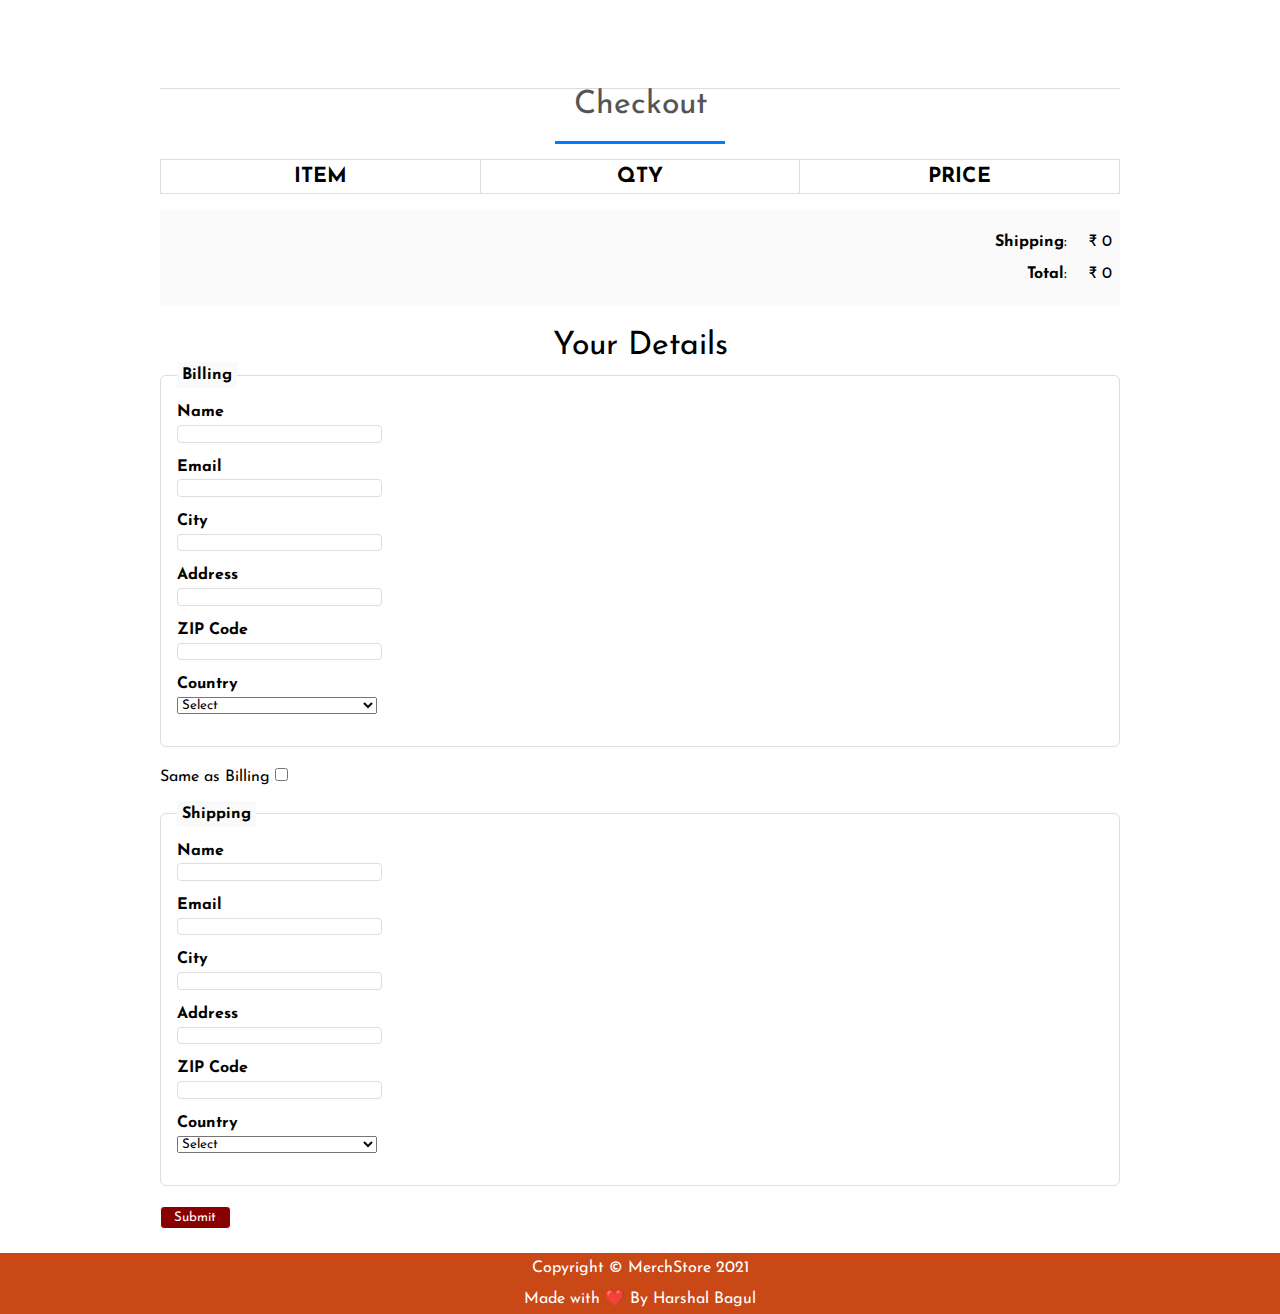
==== checkout.html @ 80168dae "first commit" ====
<!DOCTYPE html>
<html>
<head>
<title>Checkout | MerchStore</title>
<meta charset="utf-8" />
<link rel="stylesheet" href="styles/style.css" media="screen" type="text/css" />
<script type="text/javascript" src="https://ajax.googleapis.com/ajax/libs/jquery/2.0.3/jquery.min.js"></script>
<script type="text/javascript" src="scripts/jquery.store.js"></script>
<script type="text/javascript"
		src="https://stackpath.bootstrapcdn.com/bootstrap/4.4.1/js/bootstrap.min.js"></script>
</head>

<body id="checkout-page">

<div id="site">
	<header id="masthead">
	</header>
	<div id="content">
		<h1>Checkout</h1>
			<table id="checkout-cart" class="shopping-cart">
			  <thead>
				<tr>
					<th scope="col">Item</th>
					<th scope="col">Qty</th>
					<th scope="col">Price</th>
				</tr>
			  </thead>
			  <tbody>
			  
			  </tbody>
			</table>
		 <div id="pricing">
			
			<p id="shipping">
				<strong>Shipping</strong>: <span id="sshipping"></span>
			</p>
			
			<p id="sub-total">
				<strong>Total</strong>: <span id="stotal"></span>
			</p>
		 </div>
		 
		 <form action="order.html" id="checkout-order-form">
		 	<h2>Your Details</h2>
		 	
		 	<fieldset id="fieldset-billing">
		 		<legend>Billing</legend>
		 		<div>
		 			<label for="name">Name</label>
		 			<input type="text" name="name" id="name" data-type="string" data-message="This field cannot be empty" />
		 		</div>
		 		<div>
		 			<label for="email">Email</label>
		 			<input type="text" name="email" id="email" data-type="expression" data-message="Not a valid email address" />
		 		</div>
		 		<div>
		 			<label for="city">City</label>
		 			<input type="text" name="city" id="city" data-type="string" data-message="This field cannot be empty" />
		 		</div>
		 		<div>
		 			<label for="address">Address</label>
		 			<input type="text" name="address" id="address" data-type="string" data-message="This field cannot be empty" />
		 		</div>
		 		<div>
		 			<label for="zip">ZIP Code</label>
		 			<input type="text" name="zip" id="zip" data-type="string" data-message="This field cannot be empty" />
		 		</div>
		 		<div>
		 			<label for="country">Country</label>
		 			<select name="country" id="country" data-type="string" data-message="This field cannot be empty">
		 				<option value="">Select</option>
		 				<option value="De">Denmark</option>
		 				<option value="IN">India</option>
		 			</select>
		 		</div>
		 	</fieldset>
		 	
		 	<div id="shipping-same">Same as Billing <input type="checkbox" id="same-as-billing" value=""/></div>
		 	
		 	<fieldset id="fieldset-shipping">
		 		
		 		<legend>Shipping</legend>
		 		
		 		<div>
		 			<label for="sname">Name</label>
		 			<input type="text" name="sname" id="sname" data-type="string" data-message="This field cannot be empty" />
		 		</div>
		 		<div>
		 			<label for="semail">Email</label>
		 			<input type="text" name="semail" id="semail" data-type="expression" data-message="Not a valid email address" />
		 		</div>
		 		<div>
		 			<label for="scity">City</label>
		 			<input type="text" name="scity" id="scity" data-type="string" data-message="This field cannot be empty" />
		 		</div>
		 		<div>
		 			<label for="saddress">Address</label>
		 			<input type="text" name="saddress" id="saddress" data-type="string" data-message="This field cannot be empty" />
		 		</div>
		 		<div>
		 			<label for="szip">ZIP Code</label>
		 			<input type="text" name="szip" id="szip" data-type="string" data-message="This field cannot be empty" />
		 		</div>
		 		<div>
		 			<label for="scountry">Country</label>
		 			<select name="scountry" id="scountry" data-type="string" data-message="This field cannot be empty">
		 				<option value="">Select</option>
		 				<option value="De">Denmark</option>
		 				<option value="IN">India</option>
		 			</select>
		 		</div>
		 	</fieldset>
		 	
		 	<p><input type="submit" id="submit-order" value="Submit" class="btn" /></p>
		 
		 </form>
	</div>
	
	

</div>

<footer id="site-info">
		Copyright &copy; MerchStore 2021 <br> Made with &#10084;&#65039; By Harshal Bagul
	</footer>

</body>
</html>
---- styles/style.css ----
@import url(http://fonts.googleapis.com/css?family=PT+Serif:400,700,400italic);
@import url('https://fonts.googleapis.com/css2?family=Josefin+Sans:ital,wght@0,100;0,200;0,300;0,400;0,500;0,600;0,700;1,100;1,200;1,300;1,400;1,500;1,600;1,700&display=swap');

/* $itemGrow: 1.2;
$duration: 250ms; */

html {
	scroll-behavior: smooth;
  }
*{
	margin:0;
	padding: 0;
	font-family: 'Josefin Sans', sans-serif;
}

#nav-bar
{
	position:sticky;
	top: 0;
	z-index:10;
	
	
	
}

/* Add a black background color to the top navigation bar */
.topnav 
{
  	overflow: hidden;
	
	
 	
}

/* Style the links inside the navigation bar */
.topnav a 
{
  float: left;
  display: block;
  color: black;
  text-align: center;
  padding: 26px 16px;
  text-decoration: none;
  font-size: 17px;
  
}

/* Change the color of links on hover */
.topnav a:hover {
  background-color: #ddd;
  color: black;
}

/* Style the "active" element to highlight the current page */
.topnav a.active {
  background-color: #c94815;
  
}

.navbarNav ul .li
{
	color: white;
	background-color: black;
}

.topnav a 
{
  	background-color: white;
	font-size: 20px;
  
}
.navbar-brand img
{
	height:100px;
	padding-left:0;
	
}

.navbar-nav li
{
	padding: 0 10px;
}

.navbar-nav li a
{
	float: right;
	text-align: left;
	font-size: 20px;
	
	background-color: #c93f15;
	
  	
	
}


#nav-bar ul li a:hover
{
	color:#007bff!important;
}

.navbar
{
	background-color: #c94815;
	margin-bottom: 0px;
	
}

.navbar-toggler
{
	border: none;
	
}

.navbar-link
{
	color:#555!important;
	font-weight:600;
	font-size:16px;
}


#Slider
{
	
	width: auto;
	height: 240px;;
}



/*-----product images------*/
.featured-categories
{
	margin: 50px 0;
	
}

.featured-categories img
{
	width: 100%;
	padding: 20px 0;
	transition: 1s;
	cursor: pointer;
	height: 240px;
}

.featured-categories img:hover
{
	transform: scale(1.1)
}

/*---on sale---*/
.title-box
{
	background: #c94815;
	color: #fff;
	width: 180px;
	padding: 4px 10px;
	height: 40px;
	margin-bottom: 30px;
	display: flex;
	margin-top: 70px;
}



.title-box h2
{
	font-size: 24px;	
}
.title-box::after
{
	content: '';
	border-top: 40px #c94815;
	border-right: 50px solid transparent;
	position: absolute;
	display: flex;
	margin-top: -4px;
	margin-left: 170px;
}

h1, h2, h3, h4, h5, h6 {
	font-weight: normal;
	font-size: 50%;
}

#site {
	max-width: 960px;
	margin: 0 auto;
	padding: 0 1em;
}



/*-----product-top css-------*/

.product-top img
{
	width: 100%;
	height: 300px;
}
.overlay-right
{
	display: block;
	opacity: 0;
	position: absolute;
	top: 10%;
	margin-left: 0;
	width: 70px;
	margin-bottom: 5%;
	margin-top: 5%;
	
}
.overlay-right .fa
{
	cursor: pointer;
	background-color: #fff;
	color: #000;
	height: 35px;
	width: 35px;
	font-size: 20px;
	padding: 7px;
	margin-bottom: 5%;
	margin-top: 10px;;
	 

}
.overlay-right .btn-secondary
{
	background: none !important;
	border: none !important;
	box-shadow: none !important;
}
.product-top:hover .overlay-right
{
	opacity: 1;
	margin-left: 5%;
	transition: 0.5s;
}

.product-bottom h3
{
	font-size: 28px;
	padding-bottom: 10px; 
}

#masthead {
	margin-top: 3em;
	padding: 2em 0 0.5em 0;
	border-bottom: 1px solid #ddd;
}

#masthead h1 {
	margin: 0;
	font-size: 3.5em;
	overflow: hidden;
	padding-left: 85px;
	min-height: 82px;
	line-height: 2.3;
	
	
	
}

.tagline {
	float: right;
	color: #15c93c;
	font-size: 14px;
	padding-top: 3.5em;
}

#products ul {
	margin: 1.5em 0;
	padding: 0;
	list-style: none;
	overflow: hidden;
}

#products li {
	float: left;
	width: 31%;
	margin: 0 1%;
	display: block;
}

.product-image {
	width: 100%;
	padding: 20px 0;
	transition: 1s;
	cursor: pointer;
	height: 300px;
	overflow: hidden;
	
}

.product-description {
	
	
	color: black;
	border-radius: 5px;
}

.product-name {
	text-align: center;
	color: black;
	margin: 0;
	font-size: 1.4em;
	
	
	text-transform: uppercase;
	letter-spacing: 0.1em;
}

.product-price {
	width: 2.7em;
	height: 2em;
	font-size: 1.7em;
	text-align: center;
	margin-left: 90px;
	background: #fff;
	color: black;
	
}

form.add-to-cart div
{
	text-align: center;
	color: black;

	
	
}

form.add-to-cart p 
{
	text-align: center;
	
	color: #c94815;
}

form.add-to-cart p .btn
{
	text-align: center;
	
	color: white;
	background: red;
	margin-bottom: 40px;
}


form input.qty {
	width: 60px;
	border: 2px solid #eee;
	font: 1.5em 'PT Serif', serif;
	background: #f9f9f9;
	color: #000;
	border-radius: 3px;
	margin-left: 0.4em;
	
}

.btn{
	display: inline-block;
	background: #800;
	color: white;
	
	padding: 0.3em 1em;
	text-align: center;
	border-radius: 4px;
	border: 1px solid white;
}
 a.btn {
	display: inline-block;
	background: #cc1400;
	color: #fff;
	font: 1em 'PT Serif', serif;
	padding: 0.3em 1em;
	text-align: center;
	border-radius: 4px;
	border: 1px solid #a00;
}


#slider
{
	width: 100%;
}

#about
{
	padding-top: 50px;
	padding-bottom: 50px;
	color:#555;
}


#about .btn
{
	margin-top:20px;
	margin-bottom:30px;
	
}

.about-content
{
	padding-top: 20px;
}

.skills-bar p
{
	margin-bottom:6px;
	font-weight: 600;
}

.progress-bar
{
	border-radius:16px;
}

.progress
{
	border-radius:16px!important;
	margin-bottom: 20px;
	
}

#services
{
	background: black;
	background-size: cover;
	background-position: center;
	color:#555!important;
	background-attachment: fixed;
	padding-top:50px;
	padding-bottom: 50px;
}



#services h1
{
	text-align: center;
	color:#fff!important;
	padding-bottom: 10px;
}

#services h1::after
{
	content: '';
	background:#efefef;
	display: block;
	height:3px;
	width:170px;
	margin: 20px auto 5px;
}
#services h3
{
	font-weight: 400;
	color: white;
	margin: auto;
}
#services p
{
	font-weight: 400;
	color: white;
	margin: auto;
	margin-top: 20px;
}


#services i
{
	
	color: white;
}

.icon
{
	font-size:40px;
	margin:20px auto;
	padding: 20px;
	height: 80px;
	width:80px;
	border:1px solid #fff;
	border-radius:50%;
}

.services .col-md-4:hover{
	background:#007bff;
	cursor: pointer;
	transition: 0.7s;
	
}


/*-------team-------*/
#team
{
	padding-top: 50px;
	padding-bottom: 50px;
	color: #555;
	
}

h1
{
	text-align: center;
	color: #555!important;
	padding-bottom: 10px;
}

h1::after
{
	content:'';
	background: #007bff;
	display: block;
	height: 3px;
	width: 170px;
	margin: 20px auto 5px;
}

.profile-pic .img-box
{
	opacity: 1;
	display: block;
	position: relative;
}

.profile-pic .img-box img
{
	filter: grayscale(1);
	
}

.profile-pic .img-box img:hover
{
	filter: grayscale(0);
	cursor: pointer;
	
}

.profile-pic h2
{
	font-size: 22px;
	font-weight: bold;
	margin-top:15px;
	color: #007bff!important;
	
}

.profile-pic h3
{
	font-size: 15px;
	font-weight: bold;
	margin-top:15px;
	color: black;
	
}

#team .fa
{
	height:25px;
	width: 25px;
	color: #007bff !important;
	background: #fff;
	padding: 4px;
	border-radius: 50%;
}

.img-box ul
{
	padding: 15px 0;
	position: absolute;
	z-index: 2;
	bottom: 0;
	left: 50%;
	transform: translateX(-50%);
	opacity: 0;
}

.img-box ul li
{
	padding: 5px;
	display: inline-block;
}

.img-box:hover ul
{
	opacity: 1;
	
}

.img-box ul, .img-box ul
{
	transition: 0.5s;
}

.img-responsive
{
	height: 250px;
	width: 200px;
	margin: 0px 50px;
	
	
}


/*-------contact---------*/

#contact
{
	background: #efefef;
	padding-top: 40px;
	padding-bottom: 40px;
	color: #777;

}

.contact-form
{
	padding: 15px;
}

::placeholder
{
	color: #999!important;
}

.follow
{
	background: #fff;
	padding: 10px;
	margin: 15px;
}

.contact-info .fa
{
	margin: 10px;
	color: #007bff;
	font-weight: bold;
}











#site-info {
	
	width: 100%;
	line-height: 3;
	text-align: center;
	background: #c94815;
	position: absolute;
	color: #fff;
	left: 0;
	bottom: 0;
	line-height: 1.9em;
}

body#checkout-page  #site-info, body#cart-page #site-info {
	position: static;
}

.cartcontent
{
	min-height: 86vh;
}
#shopping-cart {
	margin: 1.5em 0;
}

.shopping-cart {
	border: 1px solid #ddd;
	border-collapse: collapse;
	border-spacing: 0;
	width: 100%;
	table-layout: fixed;
}

.shopping-cart th {
	font-size: 1.3em;
	padding: 0.3em;
	width: 33.3%;
	border: 1px solid #ddd;
	text-transform: uppercase;
}

.shopping-cart td {
	padding: 0.3em;
	width: 33.3%;
	border: 1px solid #ddd;
}

.shopping-cart tr:nth-child(even) {
	background: #fafafa;
}

.shopping-cart td.pdelete {
	text-align: center;
}

.pdelete a,
.pdelete a:hover {
	color: #c00;
	text-decoration: none;
	font-size: 2.5em;
	display: block;
	text-align: center;
}

#shopping-cart-actions {
	margin: 1.5em 0;
	padding: 0;
	list-style: none;
	text-align: center;
}

#shopping-cart-actions li {
	display: inline-block;
	margin-right: 1em;
}

#pricing {
	padding: 0.5em;
	margin: 1em 0;
	background: #fafafa;
}

#sub-total, #shipping {
	margin: 1.5em 0;
	text-align: right;
}

#sub-total span,
#shipping span {
	margin-left: 1em;
}

#content > h1,
#checkout-order-form h2 {
	font-size: 2em;
	text-align: center;
}

#pricing #sub-total,
#pricing #shipping {
	margin: 1em 0;
}

#checkout-order-form {
	margin: 1.5em 0;
}

#checkout-order-form fieldset {
	border: 1px solid #ddd;
	border-radius: 6px;
	padding: 1em;
	margin-bottom: 1.3em;
}

#checkout-order-form legend {
	padding: 0.3em;
	background: #fafafa;
	font-weight: bold;
}

#checkout-order-form div {
	margin-bottom: 1em;
}

#checkout-order-form label {
	display: block;
	font-weight: bold;
	margin-bottom: 0.3em;
	text-align: left;
}

#checkout-order-form input[type="text"] {
	width: 200px;
	display: block;
	background: #fff;
	border: 1px solid #ddd;
	border-radius: 4px;
	padding: 0.1em;
}

#checkout-order-form select {
	width: 200px;
	display: block;
}

.message {
	display: block;
	margin: 0.5em 0;
	color: red;
}

#user-details {
	margin: 1.5em 0;
}

#user-details > h2 {
	text-align: center;
	font-size: 2em;
}

#user-details-content {
	margin: 1.5em 0;
	padding: 1em;
	border: 1px solid #ddd;
	border-radius: 6px;
	overflow: hidden;
}

#user-details-content .detail {
	float: left;
	width: 46%;
}

#user-details-content .detail.right {
	float: right;
}

#user-details-content .detail > h2 {
	text-align: center;
	font-size: 1.6em;
	margin-bottom: 0.5em;
}

#user-details-content ul {
	margin: 0 0 1em 0;
	padding: 0;
	list-style: none;
}

#user-details-content li {
	display: block;
	margin-bottom: 0.5em;
	padding-bottom: 0.3em;
	border-bottom: 1px solid #ddd;
}

#paypal-form {
	margin: 1.5em 0;
}
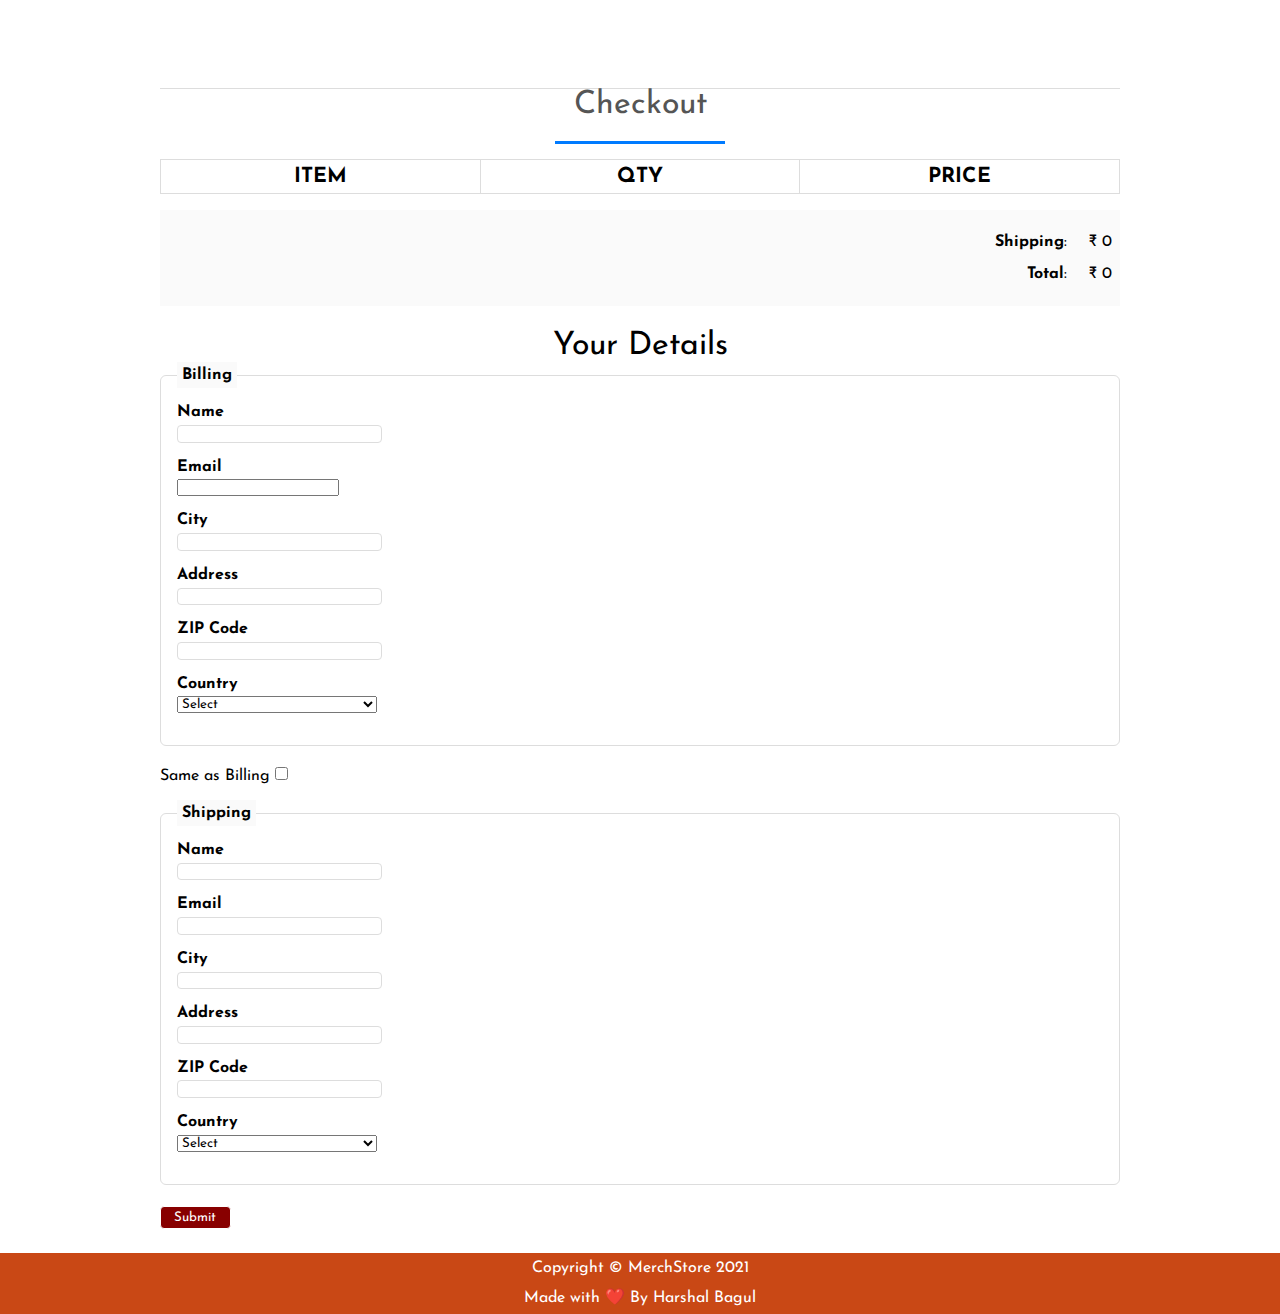
==== commit c1978152: "changes in checkout" ====
--- a/checkout.html
+++ b/checkout.html
@@ -51,7 +51,7 @@
 		 		</div>
 		 		<div>
 		 			<label for="email">Email</label>
-		 			<input type="text" name="email" id="email" data-type="expression" data-message="Not a valid email address" />
+		 			<input type="eamil" name="email" id="email" data-type="string" data-message="Not a valid email address" />
 		 		</div>
 		 		<div>
 		 			<label for="city">City</label>
